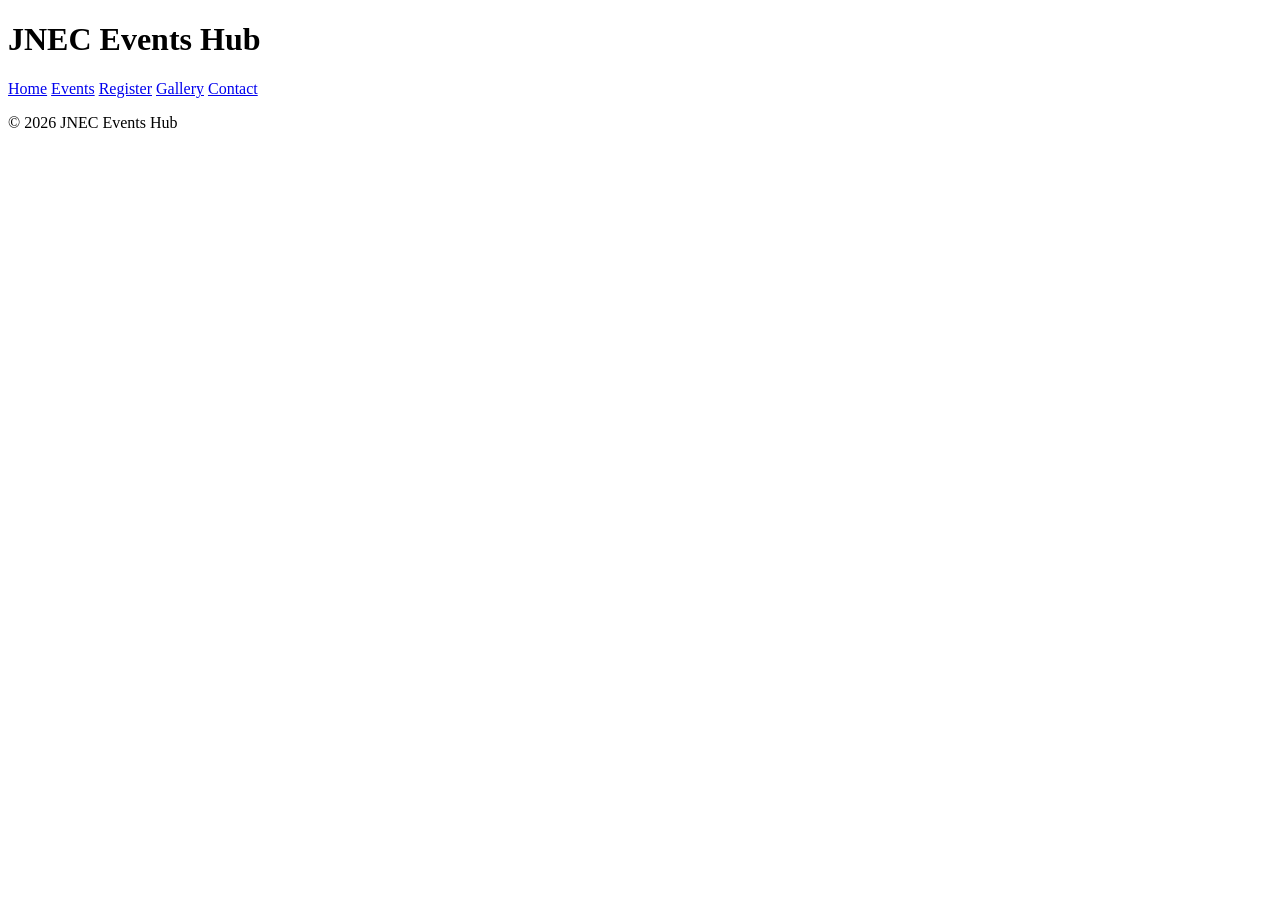
==== index.html @ 2f139464 "P2: shared shell on all pages" ====
<!DOCTYPE html>
<html lang="en">
<head>
  <meta charset="UTF-8">
  <meta name="viewport" content="width=device-width, initial-scale=1.0">
  <title>JNEC Events Hub - Home</title>
</head>
<body>
  <header id="top">
    <h1>JNEC Events Hub</h1>

    <nav>
      <a href="index.html" title="Go to home page">Home</a>
      <a href="events.html">Events</a>
      <a href="register.html">Register</a>
      <a href="gallery.html">Gallery</a>
      <a href="contact.html">Contact</a>
    </nav>
  </header>

  <main>
    <!-- page content here -->
  </main>

  <footer>
    <p>&copy; 2026 JNEC Events Hub</p>
  </footer>
</body>
</html>
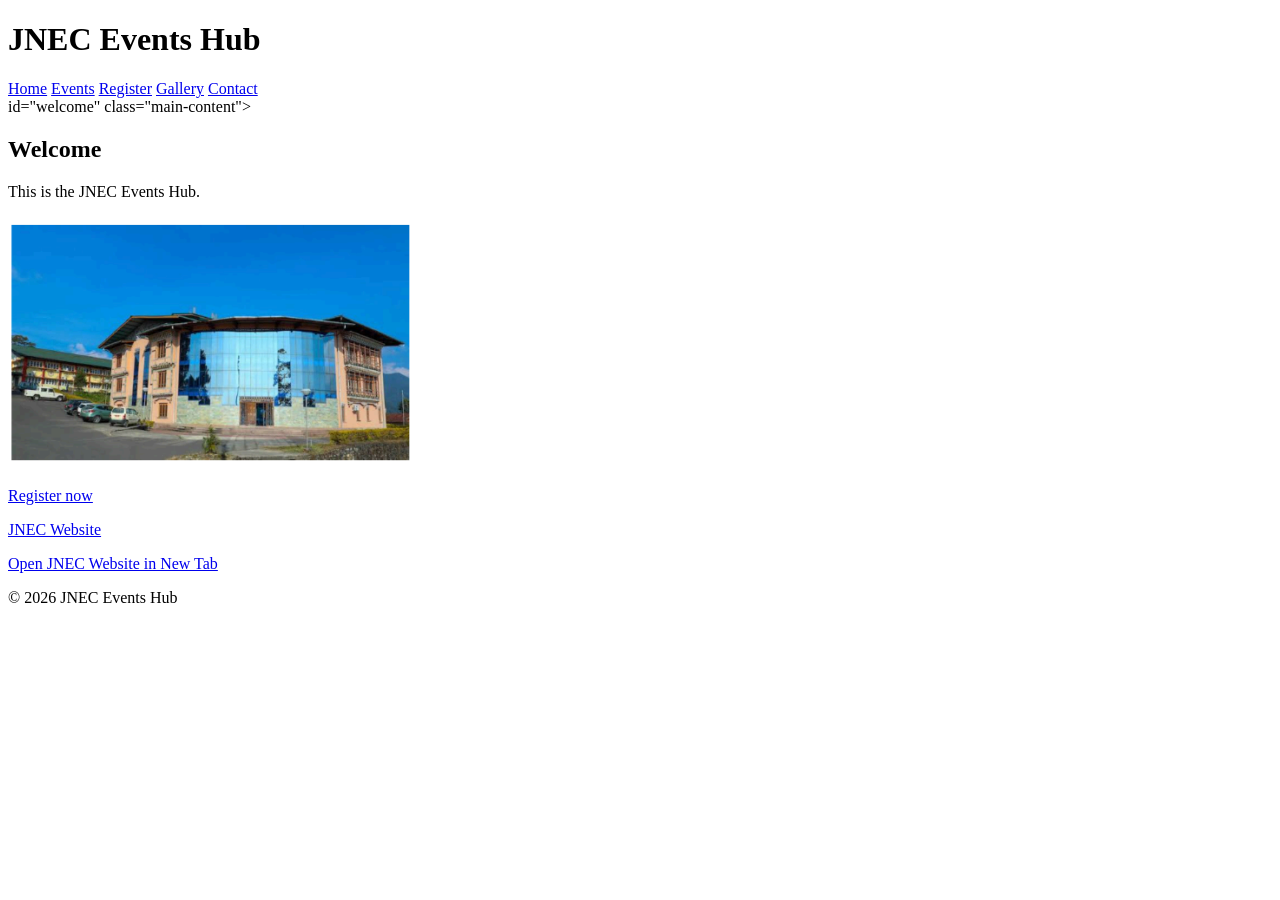
==== commit 27de4841: "P2: complete registration form updates" ====
--- a/index.html
+++ b/index.html
@@ -18,8 +18,22 @@
     </nav>
   </header>
 
-  <main>
-    <!-- page content here -->
+  <main> id="welcome" class="main-content">
+    <h2>Welcome</h2>
+    <p>This is the JNEC Events Hub.</p>
+    <img src="Media/campus.jpg.png" alt="JNEC Campus">
+
+    <p>
+    <a href="register.html">Register now</a>
+</p>
+<p>
+    <a href="https://www.jnec.edu.bt/">JNEC Website</a>
+</p>
+<p>
+    <a href="https://www.jnec.edu.bt/" target="_blank" rel="noopener">
+        Open JNEC Website in New Tab
+    </a>
+</p>
   </main>
 
   <footer>
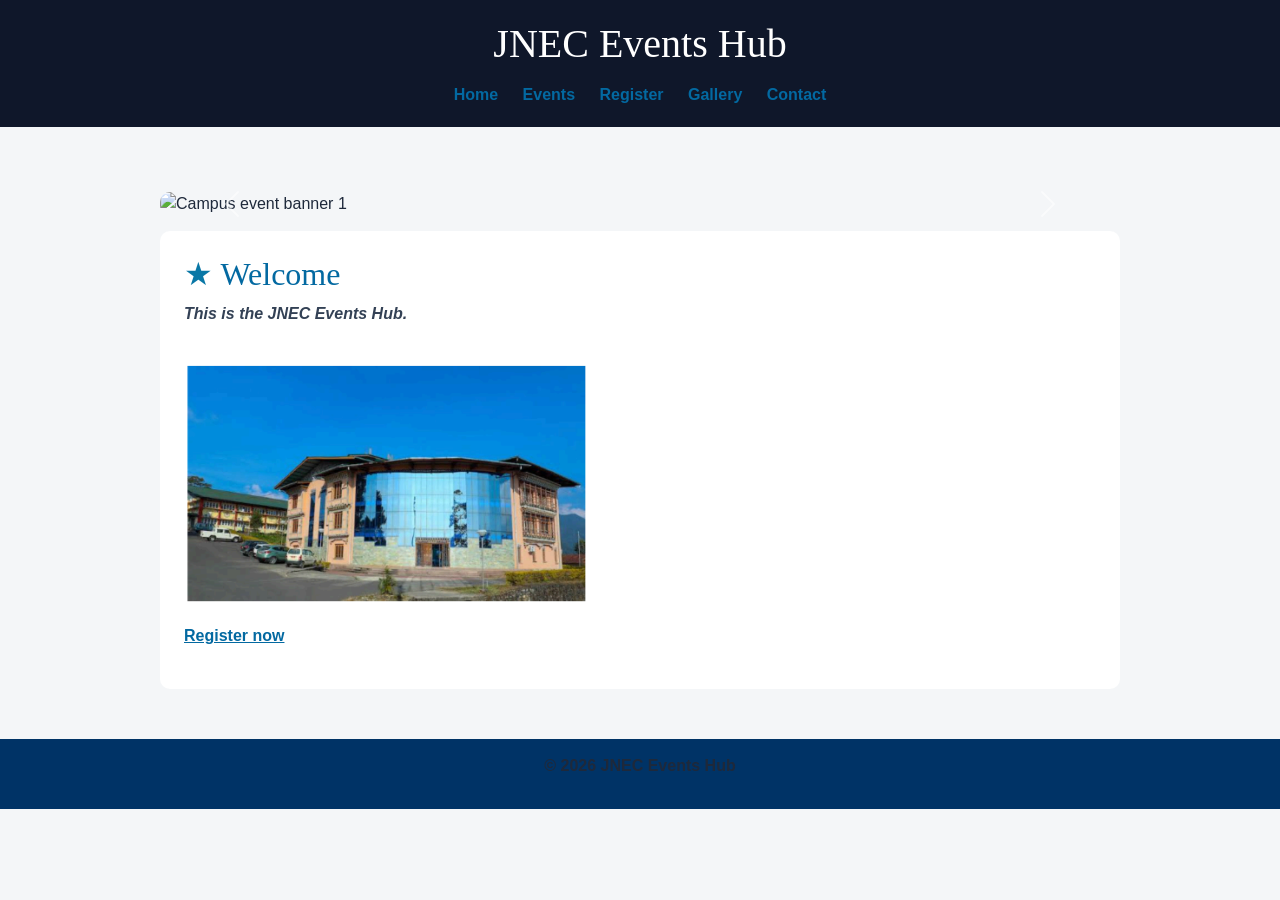
==== commit c9942607: "P3: Bootstrap grid, cards, carousel, form" ====
--- a/index.html
+++ b/index.html
@@ -4,7 +4,24 @@
   <meta charset="UTF-8">
   <meta name="viewport" content="width=device-width, initial-scale=1.0">
   <title>JNEC Events Hub - Home</title>
+  <link rel="stylesheet" href="css/styles.css">
+<head>
+    <meta charset="UTF-8">
+    <meta name="viewport" content="width=device-width, initial-scale=1.0">
+
+    <title>JNEC Events Hub - Home</title>
+
+    <!-- Bootstrap CSS -->
+    <link href="https://cdn.jsdelivr.net/npm/bootstrap@5.3.3/dist/css/bootstrap.min.css" rel="stylesheet">
+
+    <!-- Font Awesome -->
+    <link rel="stylesheet" href="https://cdnjs.cloudflare.com/ajax/libs/font-awesome/6.5.2/css/all.min.css">
+
+    <!-- Your CSS -->
+    <link rel="stylesheet" href="css/styles.css">
 </head>
+</head>
+
 <body>
   <header id="top">
     <h1>JNEC Events Hub</h1>
@@ -18,26 +35,65 @@
     </nav>
   </header>
 
-  <main> id="welcome" class="main-content">
-    <h2>Welcome</h2>
-    <p>This is the JNEC Events Hub.</p>
-    <img src="Media/campus.jpg.png" alt="JNEC Campus">
+  <main>
+    <div id="eventCarousel" class="carousel slide" data-bs-ride="carousel">
 
-    <p>
-    <a href="register.html">Register now</a>
-</p>
-<p>
-    <a href="https://www.jnec.edu.bt/">JNEC Website</a>
-</p>
-<p>
-    <a href="https://www.jnec.edu.bt/" target="_blank" rel="noopener">
-        Open JNEC Website in New Tab
-    </a>
-</p>
-  </main>
+    <div class="carousel-inner">
+
+        <div class="carousel-item active">
+            <img src="media/banner1.jpg"
+                 class="d-block w-100"
+                 alt="Campus event banner 1">
+        </div>
+
+        <div class="carousel-item">
+            <img src="media/banner2.jpg"
+                 class="d-block w-100"
+                 alt="Campus event banner 2">
+        </div>
+
+    </div>
+
+    <button class="carousel-control-prev"
+            type="button"
+            data-bs-target="#eventCarousel"
+            data-bs-slide="prev">
+        <span class="carousel-control-prev-icon"
+              aria-hidden="true"></span>
+        <span class="visually-hidden">Previous</span>
+    </button>
+
+    <button class="carousel-control-next"
+            type="button"
+            data-bs-target="#eventCarousel"
+            data-bs-slide="next">
+        <span class="carousel-control-next-icon"
+              aria-hidden="true"></span>
+        <span class="visually-hidden">Next</span>
+    </button>
+
+</div>
+    <div id="welcome" class="main-content">
+
+        <h2>Welcome</h2>
+
+        <p>This is the JNEC Events Hub.</p>
+
+        <img src="Media/campus.jpg.png" alt="JNEC Campus">
+
+        <p>
+            <a href="register.html">Register now</a>
+        </p>
+
+        <!-- keep the rest of your Welcome content here -->
+
+    </div>
+</main>
 
   <footer>
     <p>&copy; 2026 JNEC Events Hub</p>
   </footer>
+  <!-- Bootstrap JS -->
+<script src="https://cdn.jsdelivr.net/npm/bootstrap@5.3.3/dist/js/bootstrap.bundle.min.js"></script>
 </body>
 </html>
--- a/css/styles.css
+++ b/css/styles.css
@@ -0,0 +1,373 @@
+/* Basic page styling */
+
+body {
+    font-family: Arial, sans-serif;
+    margin: 0;
+    background-color: #f4f6f8;
+    color: #222;
+}
+
+/* Header */
+
+header {
+    background-color: #003366;
+    color: white;
+    padding: 20px;
+    text-align: center;
+}
+
+header h1 {
+    margin: 0 0 15px;
+}
+
+/* Navigation */
+
+nav a {
+    color: white;
+    text-decoration: none;
+    margin: 0 10px;
+    font-weight: bold;
+}
+
+nav a:hover {
+    text-decoration: underline;
+}
+
+/* Main content */
+
+main {
+    max-width: 1000px;
+    margin: 30px auto;
+    padding: 20px;
+}
+
+.main-content {
+    background-color: white;
+    padding: 30px;
+    border-radius: 10px;
+}
+
+/* Heading */
+
+h2 {
+    color: #003366;
+}
+
+/* Campus image */
+
+img {
+    max-width: 100%;
+    height: auto;
+    border-radius: 10px;
+    margin: 15px 0;
+}
+
+/* Links */
+
+main a {
+    color: #003366;
+    font-weight: bold;
+}
+
+/* Footer */
+
+footer {
+    background-color: #003366;
+    color: white;
+    text-align: center;
+    padding: 15px;
+    margin-top: 30px;
+}
+/* Simple selectors */
+
+h1 {
+    color: #0f172a;
+}
+
+.intro {
+    background: #f8fafc;
+}
+
+#welcome {
+    padding: 24px;
+}
+
+p.intro {
+    font-size: 1.05rem;
+}
+
+h1, h2, h3 {
+    font-family: Georgia, serif;
+}
+/* Combinator selectors */
+
+nav a {
+    text-decoration: none;
+}
+
+main > section {
+    margin-bottom: 24px;
+}
+
+h2 + p {
+    font-style: italic;
+}
+
+h2 ~ p {
+    color: #334155;
+}
+
+/* Pseudo-class selectors */
+
+nav a:hover {
+    color: #38bdf8;
+}
+
+input:focus {
+    outline: 2px solid #0369a1;
+}
+
+input:checked + label {
+    font-weight: 700;
+}
+
+tr:nth-child(even) {
+    background: #f1f5f9;
+}
+
+/* Anchor LVHA order */
+
+a:link {
+    color: #0369a1;
+}
+
+a:visited {
+    color: #7c3aed;
+}
+
+a:hover {
+    color: #ea580c;
+}
+
+a:active {
+    color: #b91c1c;
+}
+/* Pseudo-elements */
+
+p::first-line {
+    font-weight: bold;
+}
+
+.intro::first-letter {
+    font-size: 1.6em;
+    color: #0369a1;
+}
+
+h2::before {
+    content: "★ ";
+    color: #0977a6;
+}
+
+li::marker {
+    color: #0369a1;
+}
+
+::selection {
+    color: #ffffff;
+    background: #0369a1;
+}
+/* Attribute selectors */
+
+input[type] {
+    border: 2px solid #0369a1;
+}
+
+input[type="text"] {
+    background-color: #f8fafc;
+}
+
+input[type="email"] {
+    background-color: #f0fdf4;
+}
+
+a[target="_blank"] {
+    text-decoration: underline;
+}
+/* Part C - Text formatting & colour */
+
+/* Font family */
+body {
+    font-family: "Segoe UI", Arial, sans-serif;
+}
+
+/* Heading font */
+h1, h2, h3 {
+    font-family: Georgia, serif;
+}
+
+/* Text size and line height */
+main p {
+    font-size: 16px;
+    line-height: 1.6;
+}
+
+/* First-line indentation */
+p.intro {
+    text-indent: 2em;
+}
+
+/* Text decoration */
+main a {
+    text-decoration: underline;
+}
+
+/* Strikethrough text */
+del {
+    text-decoration: line-through;
+}
+
+/* Text colours */
+h2 {
+    color: #0369a1;
+}
+
+p {
+    color: rgb(30, 41, 59);
+}
+
+/* Register link */
+main a {
+    color: crimson;
+    font-weight: bold;
+}
+/* Fix header text after Part C */
+
+header h1 {
+    color: white;
+}
+
+header nav a {
+    color: white;
+}
+/* C3 — Indent, align, decorate */
+
+.intro p {
+    text-indent: 2em;
+    text-align: justify;
+}
+
+nav a {
+    text-decoration: none;
+}
+
+.sold-out {
+    text-decoration: line-through;
+}
+
+/* C4 — Colours: named, hex, RGB */
+
+/* RGB colour */
+body {
+    color: rgb(30, 41, 59);
+}
+
+/* Hexadecimal colour */
+h2 {
+    color: #0369a1;
+}
+
+/* Named colour */
+.highlight {
+    color: crimson;
+}
+
+/* Header colour */
+header {
+    background-color: #0f172a;
+}
+/* Part D — Margin & Padding (Box Model) */
+
+.intro {
+    margin: 24px 16px 32px 16px;
+    padding: 20px;
+    border: 1px solid #e2e8f0;
+    background: white;
+}
+
+section {
+    margin-bottom: 28px;
+    padding-left: 8px;
+}
+/* Part E — Display properties */
+
+/* Block elements */
+header,
+main,
+section,
+footer {
+    display: block;
+}
+
+/* Inline elements */
+nav a {
+    display: inline;
+}
+
+/* Inline-block navigation links */
+nav a {
+    display: inline-block;
+}
+
+/* Hide admin-only content */
+.admin-only {
+    display: none;
+}
+
+/* Visibility hidden */
+.hidden {
+    visibility: hidden;
+}
+
+/* Flex container */
+.event-card {
+    display: flex;
+}
+/* Part E — Display properties */
+
+header,
+main,
+section,
+footer {
+    display: block;
+}
+
+nav a {
+    display: inline-block;
+}
+
+.admin-only {
+    display: none;
+}
+
+.hidden {
+    visibility: hidden;
+}
+/* Part F — Responsive Design */
+
+/* Responsive images */
+img {
+    max-width: 100%;
+    height: auto;
+}
+
+/* Mobile responsive layout */
+@media (max-width: 600px) {
+    nav a {
+        display: block;
+        margin: 4px 0;
+    }
+
+    body {
+        font-size: 15px;
+    }
+}
--- a/css/styles.css
+++ b/css/styles.css
@@ -0,0 +1,373 @@
+/* Basic page styling */
+
+body {
+    font-family: Arial, sans-serif;
+    margin: 0;
+    background-color: #f4f6f8;
+    color: #222;
+}
+
+/* Header */
+
+header {
+    background-color: #003366;
+    color: white;
+    padding: 20px;
+    text-align: center;
+}
+
+header h1 {
+    margin: 0 0 15px;
+}
+
+/* Navigation */
+
+nav a {
+    color: white;
+    text-decoration: none;
+    margin: 0 10px;
+    font-weight: bold;
+}
+
+nav a:hover {
+    text-decoration: underline;
+}
+
+/* Main content */
+
+main {
+    max-width: 1000px;
+    margin: 30px auto;
+    padding: 20px;
+}
+
+.main-content {
+    background-color: white;
+    padding: 30px;
+    border-radius: 10px;
+}
+
+/* Heading */
+
+h2 {
+    color: #003366;
+}
+
+/* Campus image */
+
+img {
+    max-width: 100%;
+    height: auto;
+    border-radius: 10px;
+    margin: 15px 0;
+}
+
+/* Links */
+
+main a {
+    color: #003366;
+    font-weight: bold;
+}
+
+/* Footer */
+
+footer {
+    background-color: #003366;
+    color: white;
+    text-align: center;
+    padding: 15px;
+    margin-top: 30px;
+}
+/* Simple selectors */
+
+h1 {
+    color: #0f172a;
+}
+
+.intro {
+    background: #f8fafc;
+}
+
+#welcome {
+    padding: 24px;
+}
+
+p.intro {
+    font-size: 1.05rem;
+}
+
+h1, h2, h3 {
+    font-family: Georgia, serif;
+}
+/* Combinator selectors */
+
+nav a {
+    text-decoration: none;
+}
+
+main > section {
+    margin-bottom: 24px;
+}
+
+h2 + p {
+    font-style: italic;
+}
+
+h2 ~ p {
+    color: #334155;
+}
+
+/* Pseudo-class selectors */
+
+nav a:hover {
+    color: #38bdf8;
+}
+
+input:focus {
+    outline: 2px solid #0369a1;
+}
+
+input:checked + label {
+    font-weight: 700;
+}
+
+tr:nth-child(even) {
+    background: #f1f5f9;
+}
+
+/* Anchor LVHA order */
+
+a:link {
+    color: #0369a1;
+}
+
+a:visited {
+    color: #7c3aed;
+}
+
+a:hover {
+    color: #ea580c;
+}
+
+a:active {
+    color: #b91c1c;
+}
+/* Pseudo-elements */
+
+p::first-line {
+    font-weight: bold;
+}
+
+.intro::first-letter {
+    font-size: 1.6em;
+    color: #0369a1;
+}
+
+h2::before {
+    content: "★ ";
+    color: #0977a6;
+}
+
+li::marker {
+    color: #0369a1;
+}
+
+::selection {
+    color: #ffffff;
+    background: #0369a1;
+}
+/* Attribute selectors */
+
+input[type] {
+    border: 2px solid #0369a1;
+}
+
+input[type="text"] {
+    background-color: #f8fafc;
+}
+
+input[type="email"] {
+    background-color: #f0fdf4;
+}
+
+a[target="_blank"] {
+    text-decoration: underline;
+}
+/* Part C - Text formatting & colour */
+
+/* Font family */
+body {
+    font-family: "Segoe UI", Arial, sans-serif;
+}
+
+/* Heading font */
+h1, h2, h3 {
+    font-family: Georgia, serif;
+}
+
+/* Text size and line height */
+main p {
+    font-size: 16px;
+    line-height: 1.6;
+}
+
+/* First-line indentation */
+p.intro {
+    text-indent: 2em;
+}
+
+/* Text decoration */
+main a {
+    text-decoration: underline;
+}
+
+/* Strikethrough text */
+del {
+    text-decoration: line-through;
+}
+
+/* Text colours */
+h2 {
+    color: #0369a1;
+}
+
+p {
+    color: rgb(30, 41, 59);
+}
+
+/* Register link */
+main a {
+    color: crimson;
+    font-weight: bold;
+}
+/* Fix header text after Part C */
+
+header h1 {
+    color: white;
+}
+
+header nav a {
+    color: white;
+}
+/* C3 — Indent, align, decorate */
+
+.intro p {
+    text-indent: 2em;
+    text-align: justify;
+}
+
+nav a {
+    text-decoration: none;
+}
+
+.sold-out {
+    text-decoration: line-through;
+}
+
+/* C4 — Colours: named, hex, RGB */
+
+/* RGB colour */
+body {
+    color: rgb(30, 41, 59);
+}
+
+/* Hexadecimal colour */
+h2 {
+    color: #0369a1;
+}
+
+/* Named colour */
+.highlight {
+    color: crimson;
+}
+
+/* Header colour */
+header {
+    background-color: #0f172a;
+}
+/* Part D — Margin & Padding (Box Model) */
+
+.intro {
+    margin: 24px 16px 32px 16px;
+    padding: 20px;
+    border: 1px solid #e2e8f0;
+    background: white;
+}
+
+section {
+    margin-bottom: 28px;
+    padding-left: 8px;
+}
+/* Part E — Display properties */
+
+/* Block elements */
+header,
+main,
+section,
+footer {
+    display: block;
+}
+
+/* Inline elements */
+nav a {
+    display: inline;
+}
+
+/* Inline-block navigation links */
+nav a {
+    display: inline-block;
+}
+
+/* Hide admin-only content */
+.admin-only {
+    display: none;
+}
+
+/* Visibility hidden */
+.hidden {
+    visibility: hidden;
+}
+
+/* Flex container */
+.event-card {
+    display: flex;
+}
+/* Part E — Display properties */
+
+header,
+main,
+section,
+footer {
+    display: block;
+}
+
+nav a {
+    display: inline-block;
+}
+
+.admin-only {
+    display: none;
+}
+
+.hidden {
+    visibility: hidden;
+}
+/* Part F — Responsive Design */
+
+/* Responsive images */
+img {
+    max-width: 100%;
+    height: auto;
+}
+
+/* Mobile responsive layout */
+@media (max-width: 600px) {
+    nav a {
+        display: block;
+        margin: 4px 0;
+    }
+
+    body {
+        font-size: 15px;
+    }
+}
